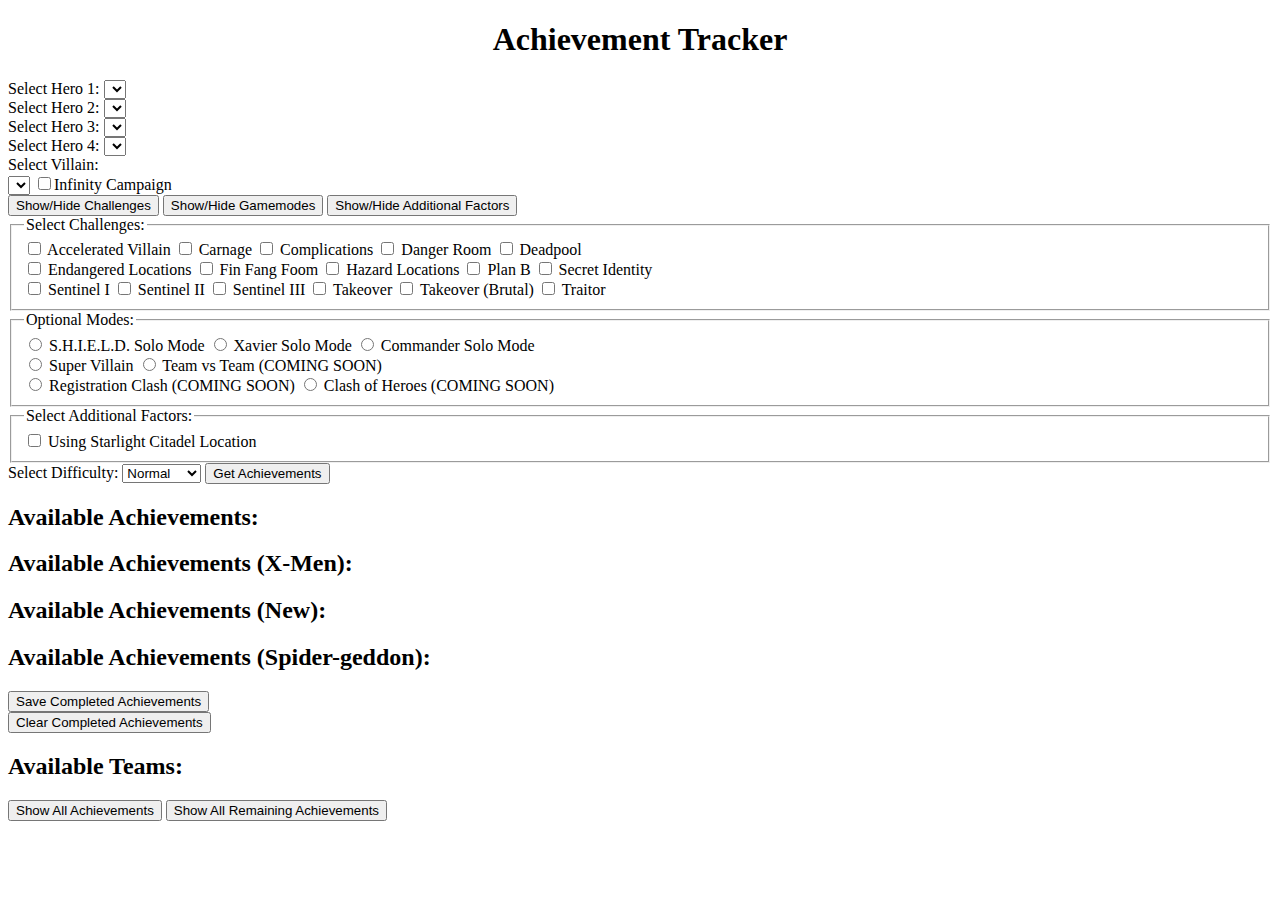
==== index.html @ 2ee3441f "Create index.html" ====
<!DOCTYPE html>
<html lang="en">
<head>
    <meta charset="UTF-8">
    <meta name="viewport" content="width=device-width, initial-scale=1.0">
    <link rel="stylesheet" href="styles.css">
    <title>Achievement Tracker</title>
</head>
<body>
    <div id="app">
        <h1 align='center'>Achievement Tracker</h1>
        <div class="herodropdowns">
            <div class="hero">
                <label for="heroes1">Select Hero 1:</label>
                <select id="heroes1"></select>
            </div>

            <div class="hero">
                <label for="heroes2">Select Hero 2:</label>
                <select id="heroes2"></select>
            </div>

            <div class="hero">
                <label for="heroes3">Select Hero 3:</label>
                <select id="heroes3"></select>
            </div>

            <div class="hero">
                <label for="heroes4">Select Hero 4:</label>
                <select id="heroes4"></select>
            </div>
        </div>
        
        <label for="villain">Select Villain:</label>
        <div class='villaindiv'>
            <select id="villain"></select>
            <label><input type="checkbox" id='infinity' name='campaign' value='infinity'>Infinity Campaign</label>    
        </div>
        
        <div class='optionbtns'>
            <button id='challengebtn' onclick='expand()'>Show/Hide Challenges</button>
            <button id='modebtn' onclick='expand()'>Show/Hide Gamemodes</button>
            <button id='additionalbtn' onclick='expand()'>Show/Hide Additional Factors</button>
        </div>
        
        <fieldset class="collapse" id='challengefieldset'>
            <legend>Select Challenges:</legend>
            <div>
                <label>
                    <input type="checkbox" id="acceleratedvillain" name="challenges" value="acceleratedvillain"> Accelerated Villain
                </label>
                <label>
                    <input type="checkbox" id="carnage" name="challenges" value="carnage"> Carnage
                </label>
                <label>
                    <input type="checkbox" id="complications" name="challenges" value="complications"> Complications
                </label>
                <label>
                    <input type="checkbox" id="dangerroom" name="challenges" value="dangerroom"> Danger Room
                </label>
                <label>
                    <input type="checkbox" id="deadpool" name="challenges" value="deadpool"> Deadpool
                </label>
            </div>
            <div>
                <label>
                    <input type="checkbox" id="endangered" name="challenges" value="endangered"> Endangered Locations
                </label>
                <label>
                    <input type="checkbox" id="finfangfoom" name="challenges" value="finfangfoom"> Fin Fang Foom
                </label>
                <label>
                    <input type="checkbox" id="hazardouslocations" name="challenges" value="hazardouslocations"> Hazard Locations
                </label>

                <label>
                    <input type="checkbox" id="planb" name="challenges" value="planb"> Plan B
                </label>
                <label>
                    <input type="checkbox" id="secretidentity" name="challenges" value="secretidentity"> Secret Identity
                </label>
            </div>
            <div>
                <label>
                    <input type="checkbox" id="sentineli" name="challenges" value="sentineli"> Sentinel I
                </label>
                <label>
                    <input type="checkbox" id="sentinelii" name="challenges" value="sentinelii"> Sentinel II
                </label>

                <label>
                    <input type="checkbox" id="sentineliii" name="challenges" value="sentineliii"> Sentinel III
                </label>
                <label>
                    <input type="checkbox" id="takeover" name="challenges" value="takeover"> Takeover
                </label>
                <label>
                    <input type="checkbox" id="brutaltakeover" name="challenges" value="brutaltakeover"> Takeover (Brutal)
                </label>
                <label>
                    <input type="checkbox" id="traitor" name="challenges" value="traitor"> Traitor
                </label>
            </div>
        </fieldset>
        
        <fieldset class="collapse" id="modefieldset">
            <legend>Optional Modes:</legend>
            <div>
                <label>
                    <input type="radio" id='shieldmode' name='gamemodes' value='shieldmode'> S.H.I.E.L.D. Solo Mode
                </label>
                <label>
                    <input type="radio" id="solomodex" name="gamemodes" value="solomodex"> Xavier Solo Mode
                </label>
                <label>
                    <input type="radio" id="commander" name="gamemodes" value="commander"> Commander Solo Mode
                </label>
            </div>
            <div>
                <label>
                    <input type="radio" id="supervillain" name="gamemodes" value="supervillain"> Super Villain
                </label>
                <label>
                    <input type="radio" id="teamvteam" name="gamemodes" value="teamvteam"> Team vs Team (COMING SOON)
                </label></div>
            <div>
                <label>
                    <input type="radio" id="registrationclash" name="gamemodes" value="registrationclash"> Registration Clash (COMING SOON)
                </label>
                <label>
                    <input type="radio" id="clashofheroes" name="gamemodes" value="clashofheroes"> Clash of Heroes (COMING SOON)
                </label>
            </div>
        </fieldset>
        <fieldset class="collapse" id='additionalfieldset'>
            <legend>Select Additional Factors:</legend>
            <label>
                <input type="checkbox" id="starlightcitadel" name="additional" value="starlightcitadel"> Using Starlight Citadel Location
            </label>
        </fieldset>
        
        <label for="difficulty">Select Difficulty:</label>
        <select id="difficulty">
            <option value="normal">Normal</option>
            <option value="moderate">Moderate</option>
            <option value="hard">Hard</option>
            <option value="heroic">Heroic</option>
        </select>
        

        <button onclick="getRelevantAchievements()">Get Achievements</button>

        <h2>Available Achievements:</h2>
        <ul id="available-achievements"></ul>
        
        <h2>Available Achievements (X-Men):</h2>
        <ul id="available-achievements-x"></ul>
        
        <h2>Available Achievements (New):</h2>
        <ul id="available-achievements-new"></ul>
        
        <h2>Available Achievements (Spider-geddon):</h2>
        <ul id="available-achievements-spider"></ul>
        
        <div>
            <button id='completedbtn' onclick='saveCompletedAchievements()'>Save Completed Achievements</button>
        </div>
        
        <div>
            <button id='clearbtn' onclick='clearCompletedAchievements()'>Clear Completed Achievements</button>
        </div>
        
        <h2>Available Teams:</h2>
        <ul id="available-teams"></ul>
        
        <div>
            <button id='allbtn' onclick='showAllAchievements()'>Show All Achievements</button>
            <button id='remainingbtn' onclick="showRemainingAchievements()">Show All Remaining Achievements</button>
        </div>
    </div>

    <script src="app.js"></script>
</body>
</html>
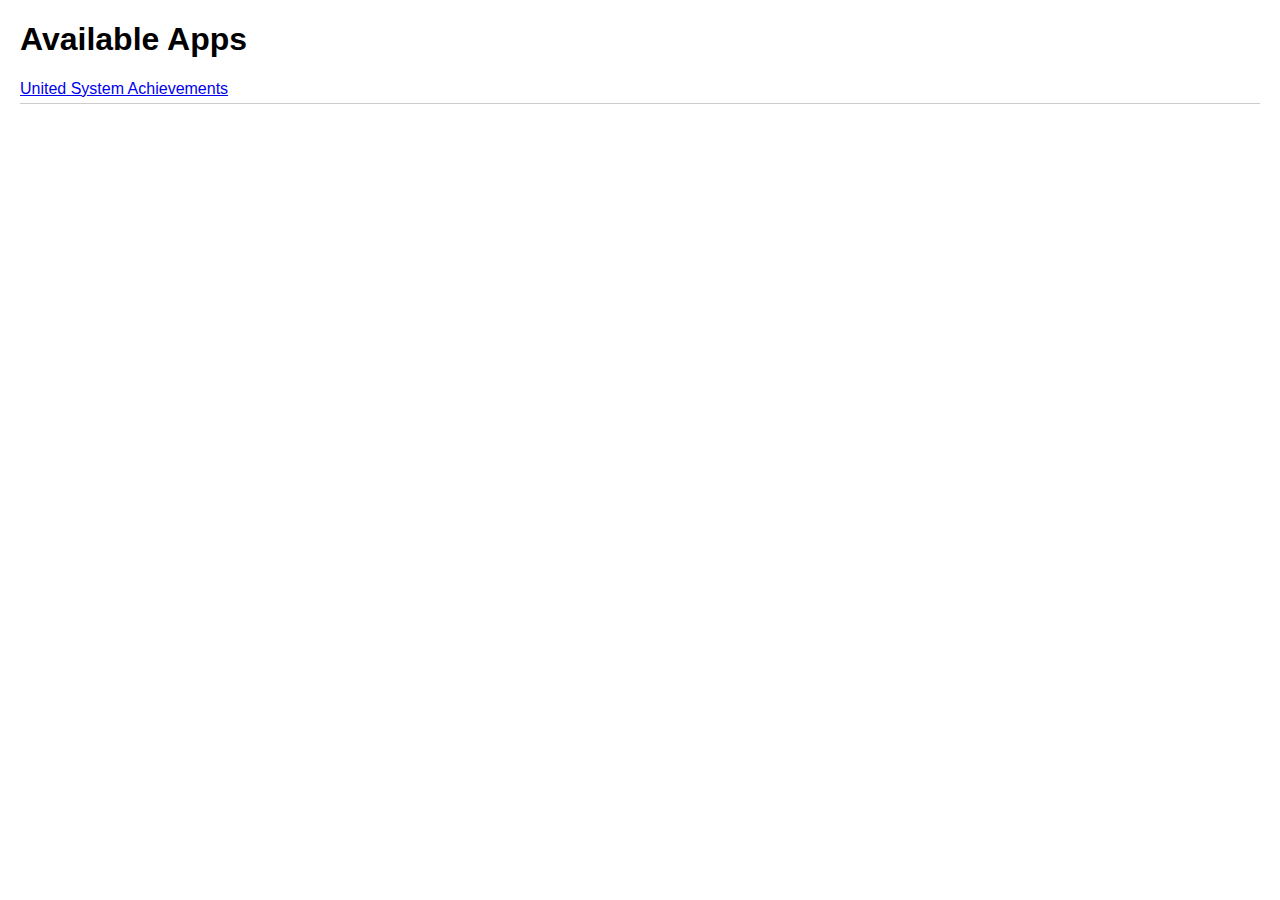
==== commit 3263a67d: "Update index.html" ====
--- a/index.html
+++ b/index.html
@@ -7,178 +7,9 @@
     <title>Achievement Tracker</title>
 </head>
 <body>
-    <div id="app">
-        <h1 align='center'>Achievement Tracker</h1>
-        <div class="herodropdowns">
-            <div class="hero">
-                <label for="heroes1">Select Hero 1:</label>
-                <select id="heroes1"></select>
-            </div>
-
-            <div class="hero">
-                <label for="heroes2">Select Hero 2:</label>
-                <select id="heroes2"></select>
-            </div>
-
-            <div class="hero">
-                <label for="heroes3">Select Hero 3:</label>
-                <select id="heroes3"></select>
-            </div>
-
-            <div class="hero">
-                <label for="heroes4">Select Hero 4:</label>
-                <select id="heroes4"></select>
-            </div>
-        </div>
-        
-        <label for="villain">Select Villain:</label>
-        <div class='villaindiv'>
-            <select id="villain"></select>
-            <label><input type="checkbox" id='infinity' name='campaign' value='infinity'>Infinity Campaign</label>    
-        </div>
-        
-        <div class='optionbtns'>
-            <button id='challengebtn' onclick='expand()'>Show/Hide Challenges</button>
-            <button id='modebtn' onclick='expand()'>Show/Hide Gamemodes</button>
-            <button id='additionalbtn' onclick='expand()'>Show/Hide Additional Factors</button>
-        </div>
-        
-        <fieldset class="collapse" id='challengefieldset'>
-            <legend>Select Challenges:</legend>
-            <div>
-                <label>
-                    <input type="checkbox" id="acceleratedvillain" name="challenges" value="acceleratedvillain"> Accelerated Villain
-                </label>
-                <label>
-                    <input type="checkbox" id="carnage" name="challenges" value="carnage"> Carnage
-                </label>
-                <label>
-                    <input type="checkbox" id="complications" name="challenges" value="complications"> Complications
-                </label>
-                <label>
-                    <input type="checkbox" id="dangerroom" name="challenges" value="dangerroom"> Danger Room
-                </label>
-                <label>
-                    <input type="checkbox" id="deadpool" name="challenges" value="deadpool"> Deadpool
-                </label>
-            </div>
-            <div>
-                <label>
-                    <input type="checkbox" id="endangered" name="challenges" value="endangered"> Endangered Locations
-                </label>
-                <label>
-                    <input type="checkbox" id="finfangfoom" name="challenges" value="finfangfoom"> Fin Fang Foom
-                </label>
-                <label>
-                    <input type="checkbox" id="hazardouslocations" name="challenges" value="hazardouslocations"> Hazard Locations
-                </label>
-
-                <label>
-                    <input type="checkbox" id="planb" name="challenges" value="planb"> Plan B
-                </label>
-                <label>
-                    <input type="checkbox" id="secretidentity" name="challenges" value="secretidentity"> Secret Identity
-                </label>
-            </div>
-            <div>
-                <label>
-                    <input type="checkbox" id="sentineli" name="challenges" value="sentineli"> Sentinel I
-                </label>
-                <label>
-                    <input type="checkbox" id="sentinelii" name="challenges" value="sentinelii"> Sentinel II
-                </label>
-
-                <label>
-                    <input type="checkbox" id="sentineliii" name="challenges" value="sentineliii"> Sentinel III
-                </label>
-                <label>
-                    <input type="checkbox" id="takeover" name="challenges" value="takeover"> Takeover
-                </label>
-                <label>
-                    <input type="checkbox" id="brutaltakeover" name="challenges" value="brutaltakeover"> Takeover (Brutal)
-                </label>
-                <label>
-                    <input type="checkbox" id="traitor" name="challenges" value="traitor"> Traitor
-                </label>
-            </div>
-        </fieldset>
-        
-        <fieldset class="collapse" id="modefieldset">
-            <legend>Optional Modes:</legend>
-            <div>
-                <label>
-                    <input type="radio" id='shieldmode' name='gamemodes' value='shieldmode'> S.H.I.E.L.D. Solo Mode
-                </label>
-                <label>
-                    <input type="radio" id="solomodex" name="gamemodes" value="solomodex"> Xavier Solo Mode
-                </label>
-                <label>
-                    <input type="radio" id="commander" name="gamemodes" value="commander"> Commander Solo Mode
-                </label>
-            </div>
-            <div>
-                <label>
-                    <input type="radio" id="supervillain" name="gamemodes" value="supervillain"> Super Villain
-                </label>
-                <label>
-                    <input type="radio" id="teamvteam" name="gamemodes" value="teamvteam"> Team vs Team (COMING SOON)
-                </label></div>
-            <div>
-                <label>
-                    <input type="radio" id="registrationclash" name="gamemodes" value="registrationclash"> Registration Clash (COMING SOON)
-                </label>
-                <label>
-                    <input type="radio" id="clashofheroes" name="gamemodes" value="clashofheroes"> Clash of Heroes (COMING SOON)
-                </label>
-            </div>
-        </fieldset>
-        <fieldset class="collapse" id='additionalfieldset'>
-            <legend>Select Additional Factors:</legend>
-            <label>
-                <input type="checkbox" id="starlightcitadel" name="additional" value="starlightcitadel"> Using Starlight Citadel Location
-            </label>
-        </fieldset>
-        
-        <label for="difficulty">Select Difficulty:</label>
-        <select id="difficulty">
-            <option value="normal">Normal</option>
-            <option value="moderate">Moderate</option>
-            <option value="hard">Hard</option>
-            <option value="heroic">Heroic</option>
-        </select>
-        
-
-        <button onclick="getRelevantAchievements()">Get Achievements</button>
-
-        <h2>Available Achievements:</h2>
-        <ul id="available-achievements"></ul>
-        
-        <h2>Available Achievements (X-Men):</h2>
-        <ul id="available-achievements-x"></ul>
-        
-        <h2>Available Achievements (New):</h2>
-        <ul id="available-achievements-new"></ul>
-        
-        <h2>Available Achievements (Spider-geddon):</h2>
-        <ul id="available-achievements-spider"></ul>
-        
-        <div>
-            <button id='completedbtn' onclick='saveCompletedAchievements()'>Save Completed Achievements</button>
-        </div>
-        
-        <div>
-            <button id='clearbtn' onclick='clearCompletedAchievements()'>Clear Completed Achievements</button>
-        </div>
-        
-        <h2>Available Teams:</h2>
-        <ul id="available-teams"></ul>
-        
-        <div>
-            <button id='allbtn' onclick='showAllAchievements()'>Show All Achievements</button>
-            <button id='remainingbtn' onclick="showRemainingAchievements()">Show All Remaining Achievements</button>
-        </div>
-    </div>
-
-    <script src="app.js"></script>
+    <h1>Available Apps</h1>
+        <ul>
+            <li><a href="./apps/united-achievements-index.html">United System Achievements</a></li>
+        </ul>
 </body>
 </html>
--- a/styles.css
+++ b/styles.css
@@ -0,0 +1,71 @@
+body {
+  font-family: Arial, sans-serif;
+  margin: 20px;
+}
+
+#app {
+  max-width: 600px;
+  margin: 0 auto;
+}
+
+select, button {
+    margin-bottom: 10px;
+    width: 100%;
+}
+
+fieldset {
+    margin-bottom: 10px;
+}
+
+ul {
+  list-style-type: none;
+  padding: 0;
+}
+
+ul li {
+  margin-bottom: 5px;
+  border-bottom: 1px solid #ccc;
+  padding-bottom: 5px;
+}
+
+.optionbtns {
+    display: flex;
+    flex-direction: row;
+    padding: 5px;
+    gap: 10px;
+}
+
+.villaindiv {
+    display: flex;
+    flex-direction: row;
+    justify-content:flex-start;
+}
+
+#villain {
+    width: 150px;
+}
+
+.herodropdowns {
+    display: flex;
+}
+
+.hero {
+    display: flex;
+    flex-direction: column;
+    padding: 5px;
+}
+
+#challengefieldset.collapse, .collapse {
+    display: none;
+}
+
+#challengefieldset {
+    display: flex;
+    flex-direction: row;
+}
+
+#challengefieldset>div {
+    display: flex;
+    flex-direction: column;
+    
+}
